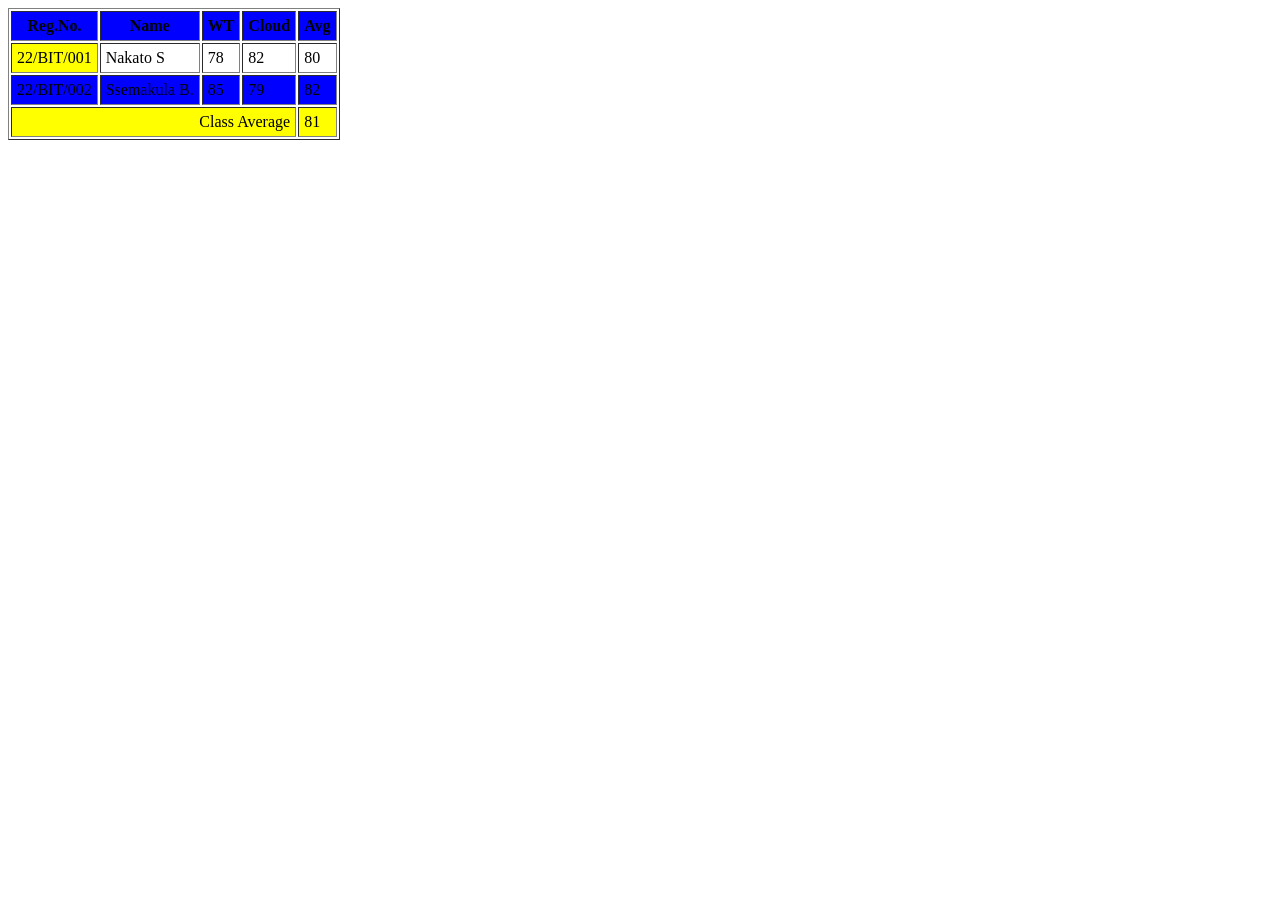
==== kampala.html @ 9a98d643 "first commit" ====
<html>
    <head>
        <title>My Table</title>
    </head>
    <body>
        <table  border="1" cellpadding="5">
            <tr bgcolor="blue">
                <th>Reg.No.</th>
                <th>Name</th>
                <th>WT</th>
                <th>Cloud</th>
                <th>Avg</th>
            </tr>
            <tr>
                <td bgcolor="yellow">22/BIT/001</td>
                <td>Nakato S</td>
                <td>78</td>
                <td>82</td>
                <td>80</td>
            </tr>
            <tr bgcolor="blue">
                <td>22/BIT/002</td>
                <td>Ssemakula B.</td>
                <td>85</td>
                <td>79</td>
                <td>82</td>
            </tr>
    <tr bgcolor="yellow">
             <td colspan="4" align="right">Class Average</td>
            <td>81</td>
</tr>
        </table>
    </body>
</html>
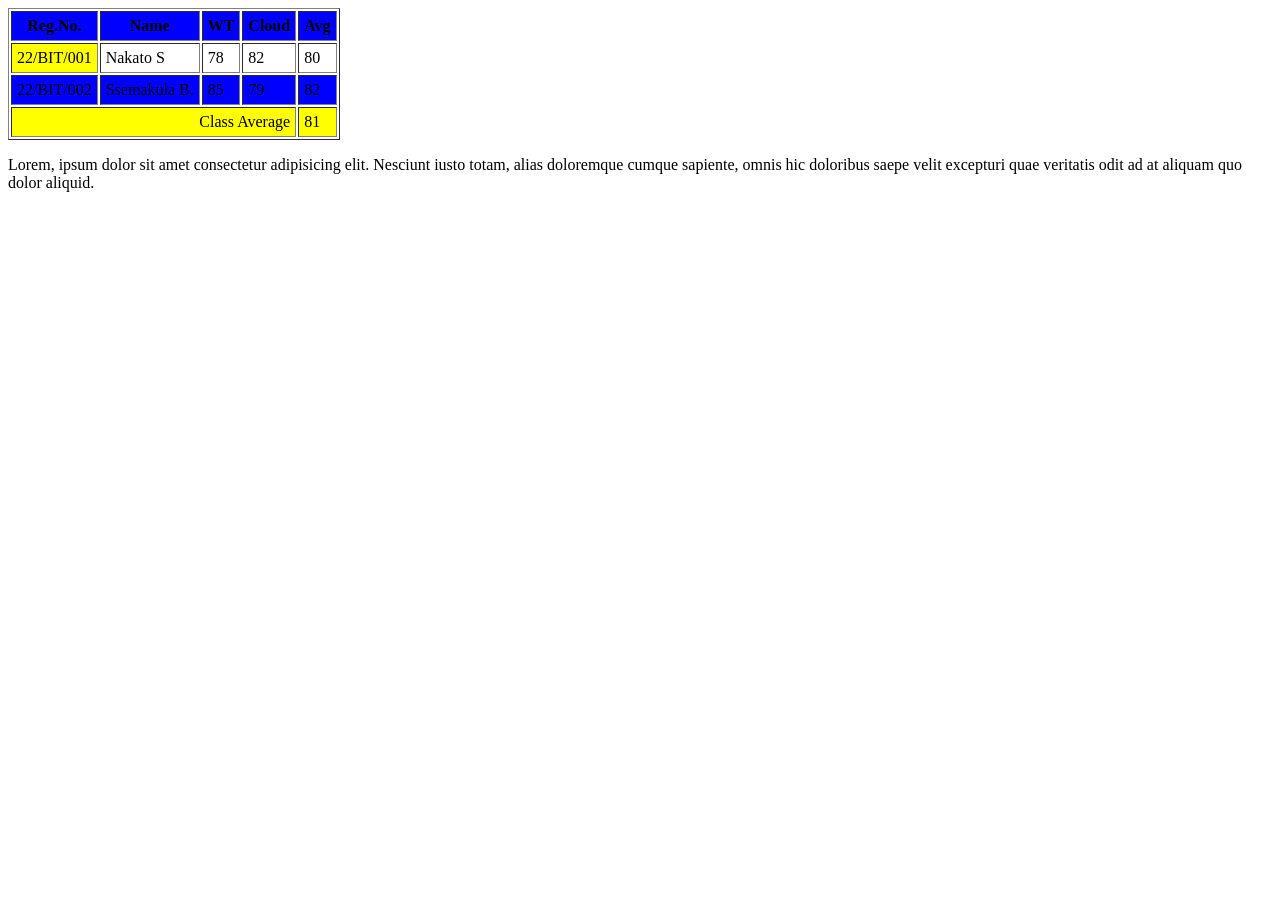
==== commit fbda8f76: "add a paragraph" ====
--- a/kampala.html
+++ b/kampala.html
@@ -30,5 +30,6 @@
             <td>81</td>
 </tr>
         </table>
+        <p>Lorem, ipsum dolor sit amet consectetur adipisicing elit. Nesciunt iusto totam, alias doloremque cumque sapiente, omnis hic doloribus saepe velit excepturi quae veritatis odit ad at aliquam quo dolor aliquid.</p>
     </body>
 </html>
